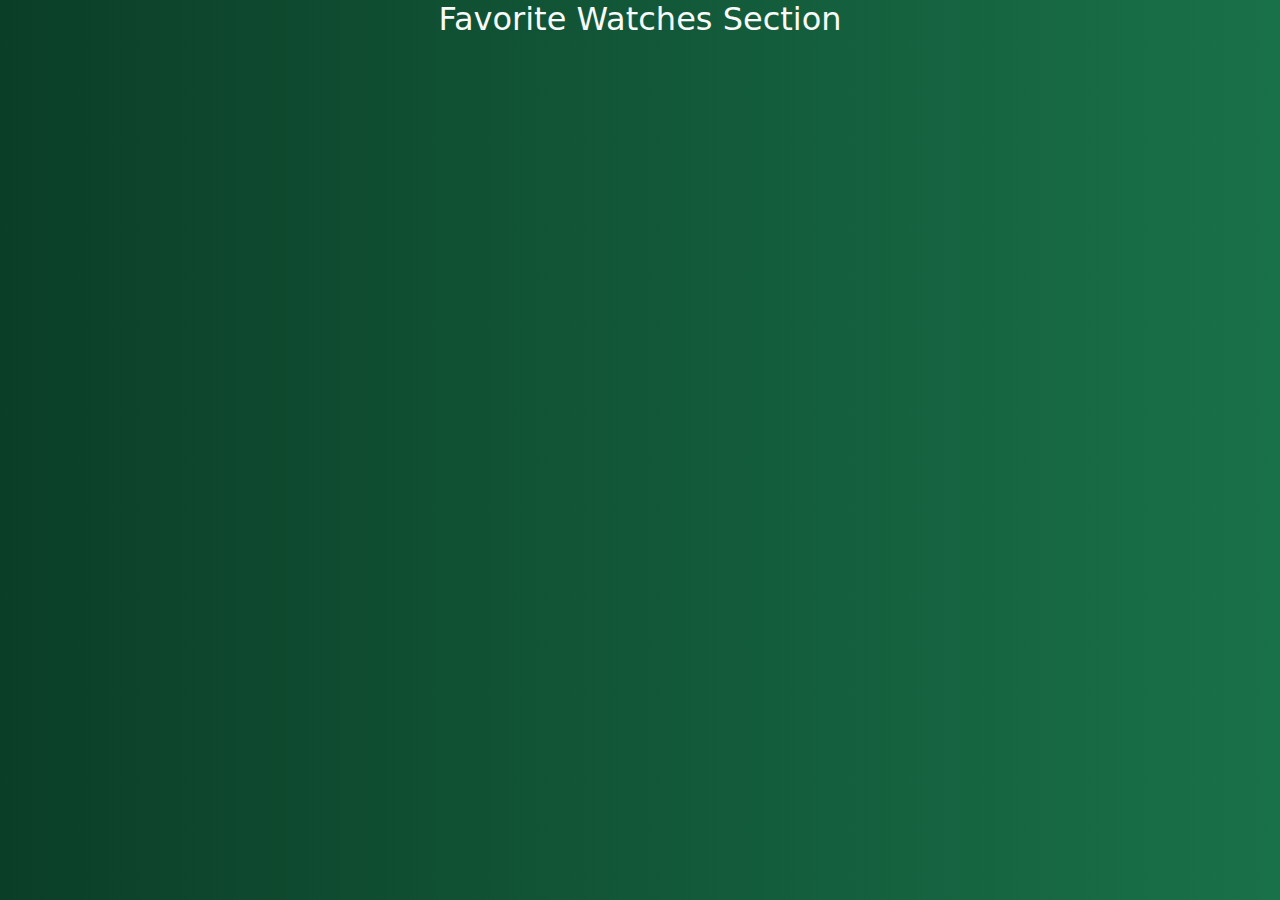
==== fav.html @ 7791280d "add like section" ====
<!DOCTYPE html>
<html lang="en">
<head>
  <meta charset="UTF-8">
  <meta name="viewport" content="width=device-width, initial-scale=1.0">
  <title>Watch Gallery</title>
  <link rel="stylesheet" href="task3.css">
  <link rel="stylesheet" href="https://cdn.jsdelivr.net/npm/bootstrap@5.3.0-alpha1/dist/css/bootstrap.min.css">
</head>
<body>
  <div class="gallery">
    </div>
  <section id="favorites">
    <h2 class="text-center text-light">Favorite Watches Section</h2>
    <div class="favorites-container"></div>
  </section>
  <script src="task3.js"></script>
</body>
</html>
---- task3.css ----
body {
  background-image: linear-gradient(to right, #0b3e27, #197149); /* Gradient from Blue to Purple */
  background-size: cover;
  background-position: center;
  font-weight: bold;
  color: white;
  margin: 0;
}

.navbar {
  background-color: black;
}

.navbar .container {
  height: auto;
}

.highlightBox {
  color: white;
  text-shadow: 1px 1px 2px black, 0 0 25px blue, 0 0 5px #113a1a;
}

.section {
  opacity: 0;
  transform: translateY(20px);
  transition: opacity 0.5s, transform 1s;
}

.section.animate {
  opacity: 1;
  transform: translateY(0);
}

#product-showcase a {
  margin-left: 135px;
}

.nav-item:hover {
  color: blue;
  font-size: 1.1em;
}

.gallery {
  display: flex;
  flex-wrap: nowrap;
  overflow-x: auto;
  scroll-snap-type: x mandatory;
}

.watch {
  flex: 0 0 auto;
  width: 300px;
  height: 200px;
  margin-right: 20px;
  background-size: cover;
  scroll-snap-align: start;
  cursor: pointer;
  transition: transform 0.3s;
  position: relative;
}

.watch:hover {
  transform: scale(1.05);
}

.watch-details {
  position: absolute;
  bottom: 0;
  left: 0;
  background-color: rgba(0, 0, 0, 0.7);
  padding: 10px;
  width: 100%;
  color: #fff;
  text-align: center;
  opacity: 0;
  transition: opacity 0.3s;
}

.watch:hover .watch-details {
  opacity: 1;
}

.watch-details h3 {
  margin: 5px 0;
}

.watch-details p {
  margin: 0;
}

.like-btn {
  background-color: transparent;
  border: none;
  cursor: pointer;
  padding: 5px 10px;
  font-size: 16px;
}

.like-btn svg {
  fill: white;  /* Adjust fill color as needed */
}

.like-btn svg:hover {
  fill: red;  /* Adjust fill color as needed */
}

.liked .like-btn svg {
  fill: red;  /* Adjust fill color for liked state */
}


.favorites-container {
  display: flex;
  flex-wrap: wrap;
  justify-content: space-between;
}

.favorite-item {
  width: 45%;
  margin-bottom: 20px;
  text-align: center;
  border: 1px solid #ddd;
  padding: 10px;
  border-radius: 5px;
}

.favorite-item img {
  width: 100%;
  margin-bottom: 10px;
}

.remove-btn {
  background-color: transparent
}
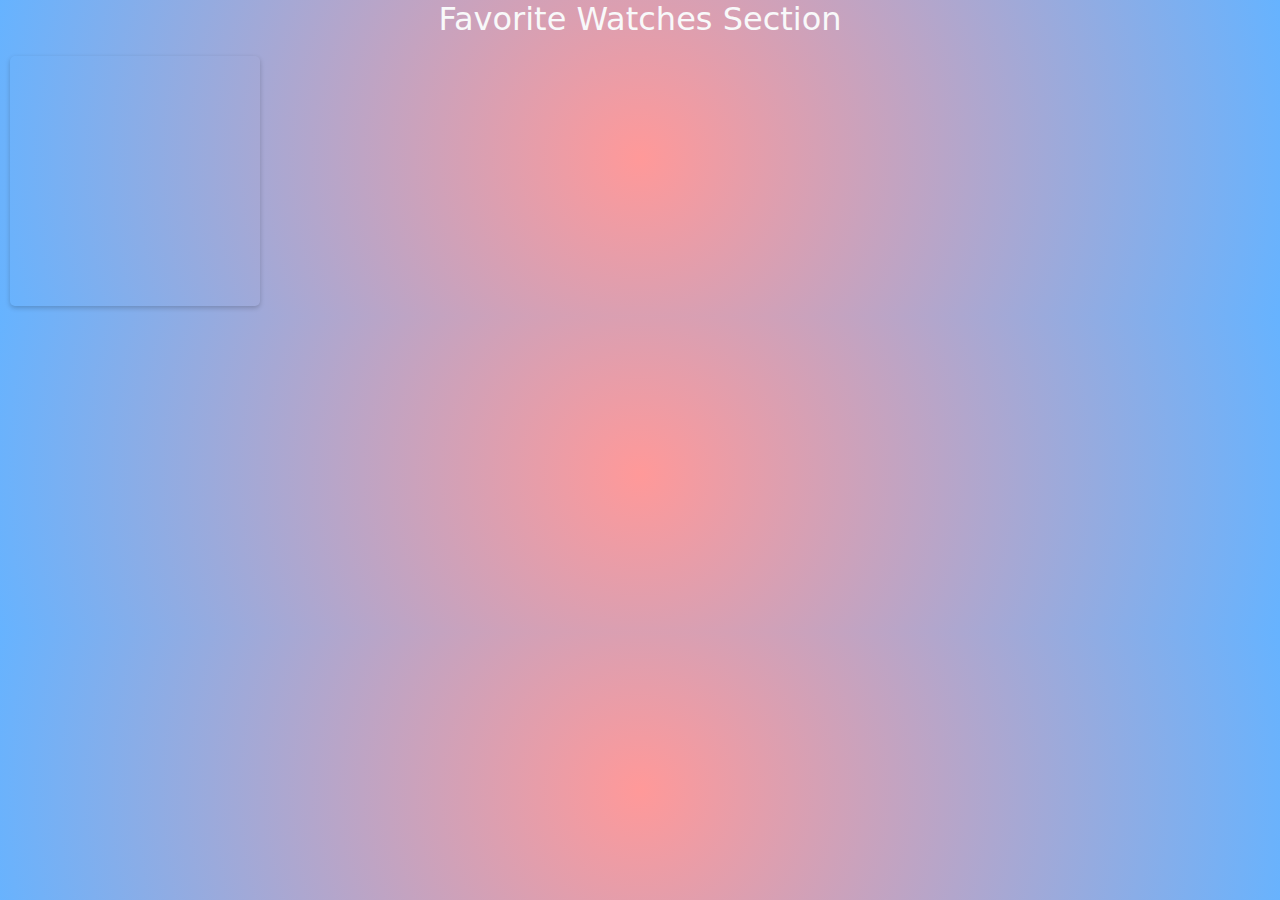
==== commit 9274ca7e: "update fav section" ====
--- a/fav.html
+++ b/fav.html
@@ -7,13 +7,15 @@
   <link rel="stylesheet" href="task3.css">
   <link rel="stylesheet" href="https://cdn.jsdelivr.net/npm/bootstrap@5.3.0-alpha1/dist/css/bootstrap.min.css">
 </head>
-<body>
+<body class="bodypart">
+  <h2 class="text-center text-light">Favorite Watches Section</h2>
   <div class="gallery">
+    <div class="watch">
+      <section id="favorites">
+        <div class="favorites"></div>
+      </section>
     </div>
-  <section id="favorites">
-    <h2 class="text-center text-light">Favorite Watches Section</h2>
-    <div class="favorites-container"></div>
-  </section>
+  </div>
   <script src="task3.js"></script>
 </body>
 </html>
--- a/task3.css
+++ b/task3.css
@@ -5,6 +5,23 @@
   font-weight: bold;
   color: white;
   margin: 0;
+}
+
+.bodypart{
+  animation: background-gradient 15s ease-in-out infinite;
+  background-image: radial-gradient(circle at center, #ff9999, #66b3ff);
+}
+
+@keyframes background-gradient {
+  0% {
+    background-position: 0% 50%;
+  }
+  50% {
+    background-position: 100% 50%;
+  }
+  100% {
+    background-position: 0% 50%;
+  }
 }
 
 .navbar {
@@ -42,21 +59,22 @@
 
 .gallery {
   display: flex;
-  flex-wrap: nowrap;
-  overflow-x: auto;
-  scroll-snap-type: x mandatory;
+  flex-wrap: wrap;
+  align-content: flex-start; 
 }
 
+/* Style the watch items */
 .watch {
-  flex: 0 0 auto;
-  width: 300px;
-  height: 200px;
-  margin-right: 20px;
+  /* Set a fixed size for watches */
+  width: 250px; /* Adjust as needed */
+  height: 250px; /* Adjust as needed */
+  margin: 10px;
   background-size: cover;
-  scroll-snap-align: start;
-  cursor: pointer;
-  transition: transform 0.3s;
-  position: relative;
+  background-position: center;
+  padding: 10px;
+  box-shadow: 0 2px 5px rgba(0, 0, 0, 0.2);
+  border-radius: 5px;
+  cursor: pointer; /* Add hover effect (optional) */
 }
 
 .watch:hover {
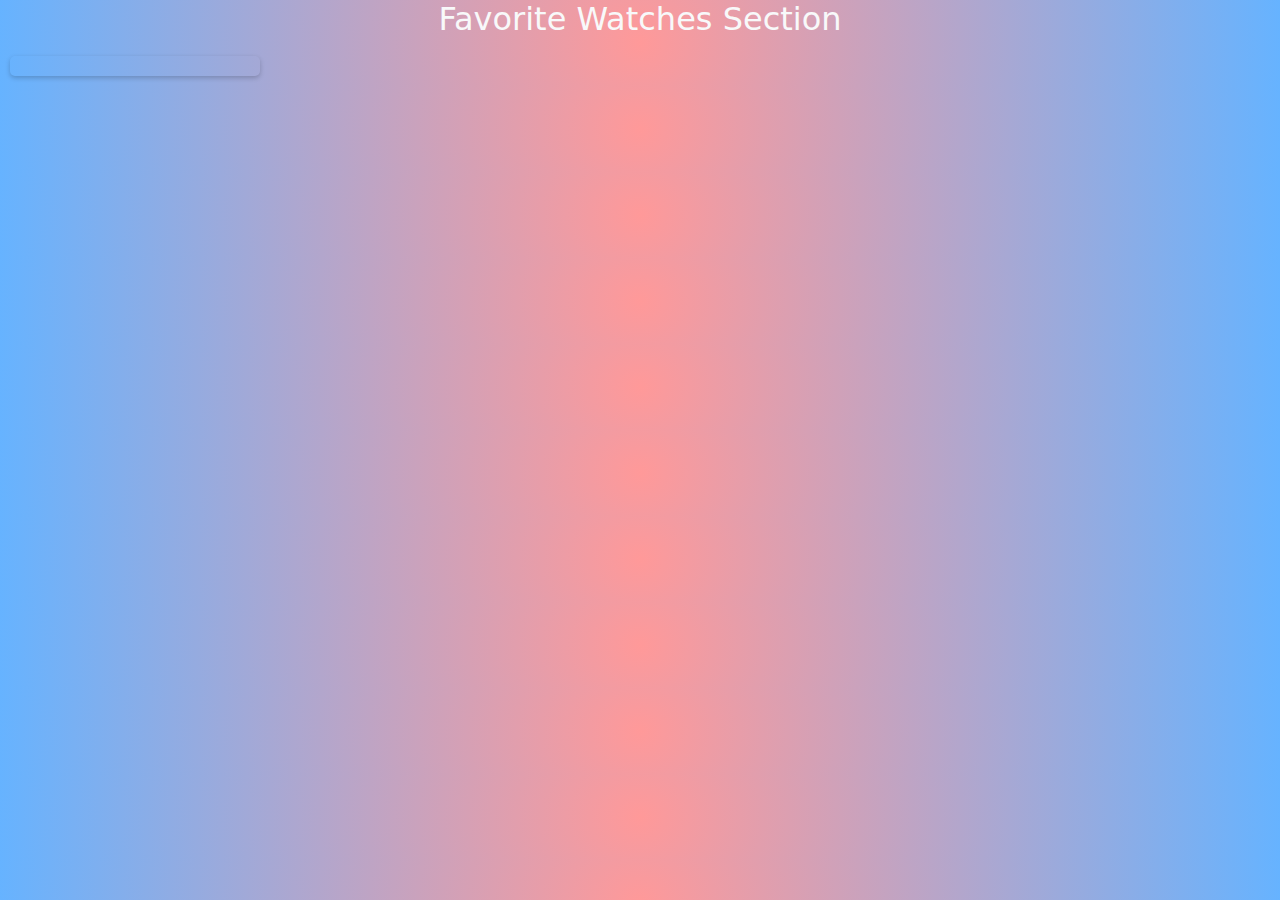
==== commit 435a6f63: "Update all files" ====
--- a/fav.html
+++ b/fav.html
@@ -10,7 +10,7 @@
 <body class="bodypart">
   <h2 class="text-center text-light">Favorite Watches Section</h2>
   <div class="gallery">
-    <div class="watch">
+    <div class="favwatch">
       <section id="favorites">
         <div class="favorites"></div>
       </section>
--- a/task3.css
+++ b/task3.css
@@ -126,6 +126,18 @@
   fill: red;  /* Adjust fill color for liked state */
 }
 
+/* Style the watch items */
+.favwatch {
+  /* Set a fixed size for watches */
+  width: 250px; /* Adjust as needed */
+  margin: 10px;
+  background-size: cover;
+  background-position: center;
+  padding: 10px;
+  box-shadow: 0 2px 5px rgba(0, 0, 0, 0.2);
+  border-radius: 5px;
+  cursor: pointer; /* Add hover effect (optional) */
+}
 
 .favorites-container {
   display: flex;
@@ -134,8 +146,8 @@
 }
 
 .favorite-item {
-  width: 45%;
-  margin-bottom: 20px;
+  width: 100%;
+  height: 100%;
   text-align: center;
   border: 1px solid #ddd;
   padding: 10px;
@@ -147,6 +159,14 @@
   margin-bottom: 10px;
 }
 
+.favsize{
+  font-size: 1.8em;
+}
+
+.favbutton:hover{
+  opacity: 0.5;
+}
+
 .remove-btn {
   background-color: transparent
 }